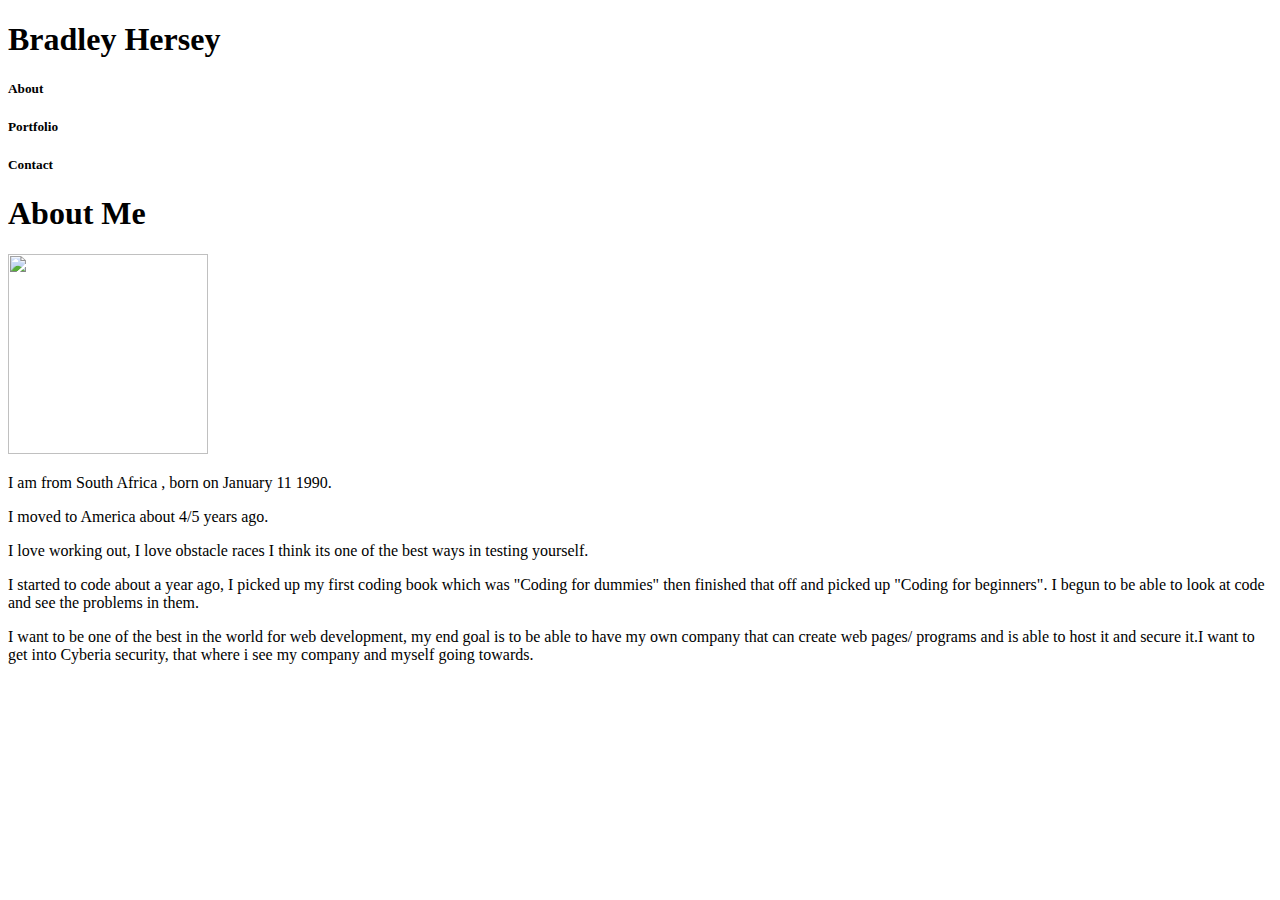
==== index.html @ 47a60a1f "Update1" ====
<!DOCTYPE html>
    <html lang = "en">
        <head>
        <meta charset = "UFT-8">
        <link rel = "stylesheet" type = "text/css" href = "style.css">
        <link rel="icon" href="https://i.pinimg.com/564x/fe/8a/da/fe8ada4506e556737c4413a614b13033--bh-logo-buddhas-hand.jpg">
            <title>Bradley Hersey</title>
            </head>
          <section>  
             <h1 class = "BDH">Bradley Hersey</h1>
                    <h5 id = "about">About</h5>
                    <h5 id = "portfolio">Portfolio</h5>
                    <h5 id = "contact">Contact</h5>
          </section>
        <body>
            <section>
                <h1 class = "aboutMe"><strong>About Me</strong></h1>
              <img class = "myPic" src="C:\Users\bradl\Desktop\code\Week-1-Homework\Basic-Portfolio1\assets\image\brad_hersey.jpg" height="200px" width="200px">
              <p id = "p1">I am from South Africa , born on January 11 1990. </p>
              <p id = "p2">I moved to America about 4/5 years ago.</p>
              <p id = "p3">I love working out, I love  obstacle races I think its one of the best ways in testing yourself.</p>
              <p id = "p4">I started to code about a year ago, I picked up my first coding book which was "Coding for dummies" then finished that off and picked up "Coding for beginners". I begun to be able to look at code and see the problems in them.</p>
              <p id = "p5">I want to be one of the best in the world for web development, my end goal is to be able to have my own company that can create web pages/ programs and is able to host it and secure it.I want to get into Cyberia security, that where i see my company and myself going towards. </p>
            </section>
        </body>
          


    </html>
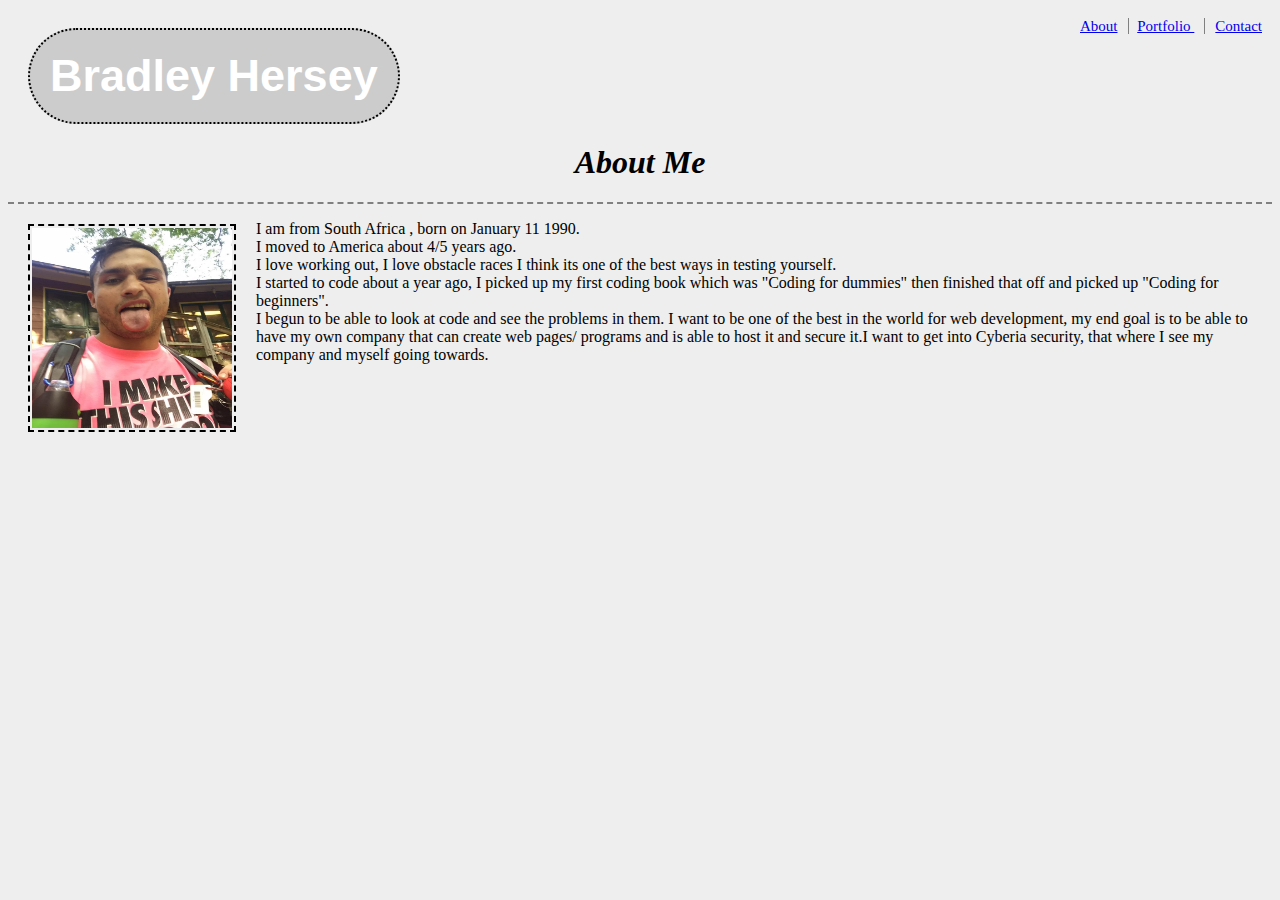
==== commit 435ffe8c: "Index 1.1" ====
--- a/index.html
+++ b/index.html
@@ -1,27 +1,30 @@
 <!DOCTYPE html>
-    <html lang = "en">
+    <html lang = "en-us">
         <head>
         <meta charset = "UFT-8">
-        <link rel = "stylesheet" type = "text/css" href = "style.css">
+        <link rel = "stylesheet" type = "text/css" href = "assets/css/style.css">
         <link rel="icon" href="https://i.pinimg.com/564x/fe/8a/da/fe8ada4506e556737c4413a614b13033--bh-logo-buddhas-hand.jpg">
             <title>Bradley Hersey</title>
             </head>
-          <section>  
+           <header>
              <h1 class = "BDH">Bradley Hersey</h1>
-                    <h5 id = "about">About</h5>
-                    <h5 id = "portfolio">Portfolio</h5>
-                    <h5 id = "contact">Contact</h5>
+                <section class = "links">
+                    <a href ="#" class = "about">About</a>
+                    <a href = "portfolio.html" class = "portfolio">Portfolio </a>
+                    <a href = "contact.html" class = "contact">Contact</a>
           </section>
+          </header>
+          <!--use float element-->
         <body>
-            <section>
+            
                 <h1 class = "aboutMe"><strong>About Me</strong></h1>
-              <img class = "myPic" src="C:\Users\bradl\Desktop\code\Week-1-Homework\Basic-Portfolio1\assets\image\brad_hersey.jpg" height="200px" width="200px">
-              <p id = "p1">I am from South Africa , born on January 11 1990. </p>
-              <p id = "p2">I moved to America about 4/5 years ago.</p>
-              <p id = "p3">I love working out, I love  obstacle races I think its one of the best ways in testing yourself.</p>
-              <p id = "p4">I started to code about a year ago, I picked up my first coding book which was "Coding for dummies" then finished that off and picked up "Coding for beginners". I begun to be able to look at code and see the problems in them.</p>
-              <p id = "p5">I want to be one of the best in the world for web development, my end goal is to be able to have my own company that can create web pages/ programs and is able to host it and secure it.I want to get into Cyberia security, that where i see my company and myself going towards. </p>
-            </section>
+            <div class ="p"> <img class = "myPic" src="assets\image\brad_hersey.jpg" height="200px" width="200px">
+              <p>I am from South Africa , born on January 11 1990.<br>I moved to America about 4/5 years ago.<br>
+              I love working out, I love  obstacle races I think its one of the best ways in testing yourself.<br>
+             I started to code about a year ago, I picked up my first coding book which was "Coding for dummies" then finished that off and picked up "Coding for beginners". <br>I begun to be able to look at code and see the problems in them.
+             I want to be one of the best in the world for web development, my end goal is to be able to have my own company that can create web pages/ programs and is able to host it and secure it.I want to get into Cyberia security, that where I see my company and myself going towards. </p>
+             </div>
+           
         </body>
           
 
--- a/assets/css/style.css
+++ b/assets/css/style.css
@@ -0,0 +1,64 @@
+
+.BDH{
+    font-size: 45px;
+    color:white;
+    float: left;
+    background-color:#cccccc;
+    border:dotted  black 2px;
+    border-radius: 50px;
+    margin: 20px;
+    padding: 20px;
+    font-family: -apple-system, BlinkMacSystemFont, 'Segoe UI', Roboto, Oxygen, Ubuntu, Cantarell, 'Open Sans', 'Helvetica Neue', sans-serif;
+}
+.links{
+    float:right;
+    margin: 10px;
+    font-family: Cambria, Cochin, Georgia, Times, 'Times New Roman', serif;
+    font-size: 15px;
+   
+
+}
+.about{
+    border-right: solid grey 1px;
+    padding-right: 10px;
+    margin-right: 5px;
+}
+
+.portfolio{
+    border-right:solid grey 1px;
+   padding-right: 10px;
+}
+
+.contact{
+    padding-left: 10px;
+}
+
+body{
+    
+    background-image: ("assets/image/45degreee_fabric.png");
+    background-color: #eeeeee;
+}
+
+.aboutMe{
+    clear:left;
+    position: static;
+   text-align: center;
+    top:100px;
+    left: 10px;
+    font-style: oblique;
+}
+.myPic{
+    float:left;
+  margin:20px;
+   border: dashed black 2px;
+   padding: 2px;
+}
+.p{
+    float: left;
+    border-top: dashed grey 2px;
+}
+
+
+
+    
+
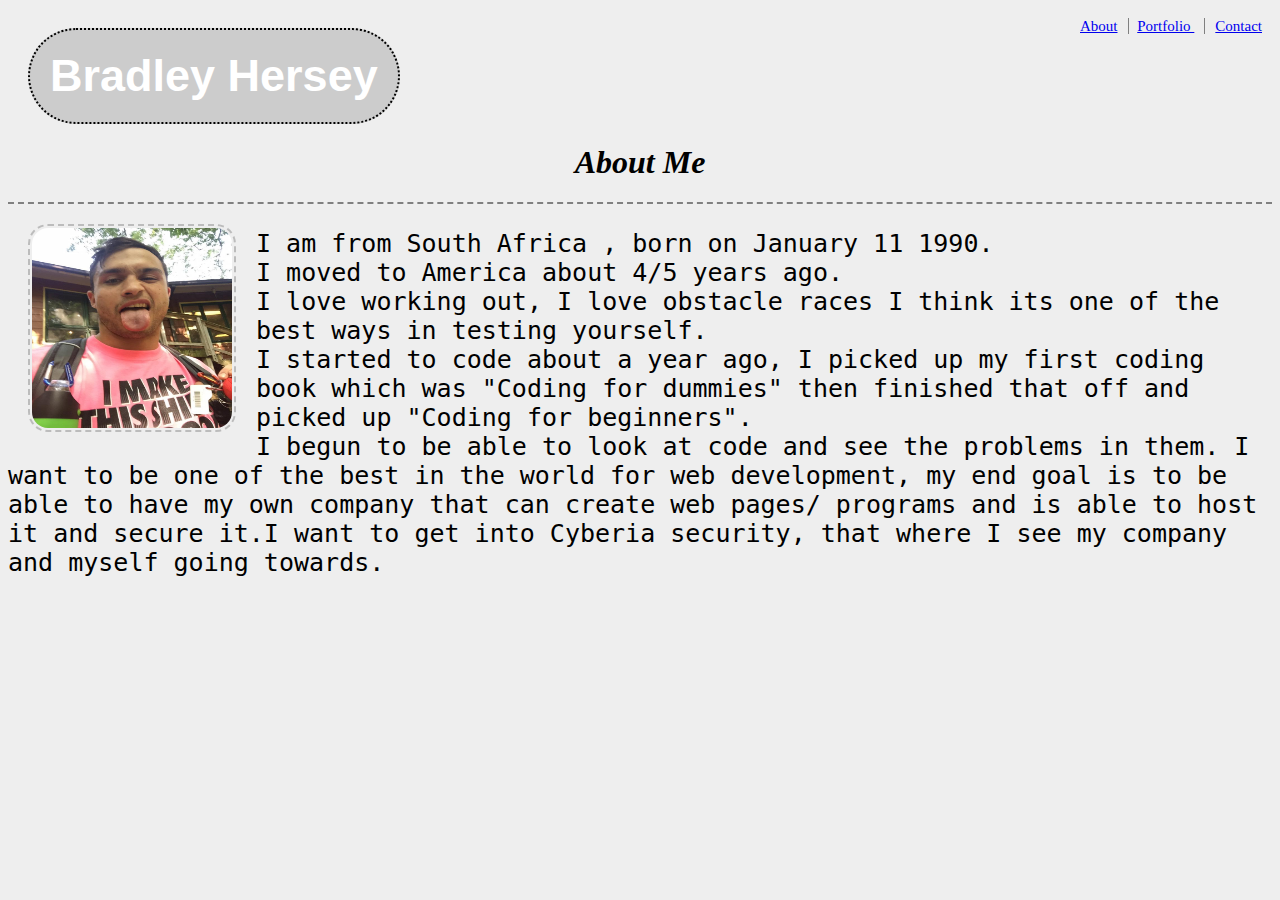
==== commit a75b7cdd: "Update contact" ====
--- a/index.html
+++ b/index.html
@@ -14,19 +14,16 @@
                     <a href = "contact.html" class = "contact">Contact</a>
           </section>
           </header>
-          <!--use float element-->
+        
         <body>
             
                 <h1 class = "aboutMe"><strong>About Me</strong></h1>
             <div class ="p"> <img class = "myPic" src="assets\image\brad_hersey.jpg" height="200px" width="200px">
-              <p>I am from South Africa , born on January 11 1990.<br>I moved to America about 4/5 years ago.<br>
+              <p class = "p1">I am from South Africa , born on January 11 1990.<br>I moved to America about 4/5 years ago.<br>
               I love working out, I love  obstacle races I think its one of the best ways in testing yourself.<br>
              I started to code about a year ago, I picked up my first coding book which was "Coding for dummies" then finished that off and picked up "Coding for beginners". <br>I begun to be able to look at code and see the problems in them.
              I want to be one of the best in the world for web development, my end goal is to be able to have my own company that can create web pages/ programs and is able to host it and secure it.I want to get into Cyberia security, that where I see my company and myself going towards. </p>
              </div>
-           
+             <!--footer-->
         </body>
-          
-
-
     </html>--- a/assets/css/style.css
+++ b/assets/css/style.css
@@ -9,6 +9,7 @@
     margin: 20px;
     padding: 20px;
     font-family: -apple-system, BlinkMacSystemFont, 'Segoe UI', Roboto, Oxygen, Ubuntu, Cantarell, 'Open Sans', 'Helvetica Neue', sans-serif;
+    
 }
 .links{
     float:right;
@@ -42,20 +43,62 @@
 .aboutMe{
     clear:left;
     position: static;
-   text-align: center;
+    text-align: center;
     top:100px;
     left: 10px;
     font-style: oblique;
 }
 .myPic{
-    float:left;
-  margin:20px;
-   border: dashed black 2px;
+   float:left;
+   margin:20px;
+   border: dashed rgba(90, 88, 88, 0.329) 2px;
    padding: 2px;
+   border-radius: 20px;
 }
 .p{
     float: left;
     border-top: dashed grey 2px;
+}
+.p1{
+    font-size: 25px;
+    font-family: monospace;
+}
+#message{
+    height: 200px;
+}
+.form{
+    float:left;
+    padding: 20px;
+    margin:10px;
+    border-top: dotted grey 5px;
+
+}
+.ct{
+    position: static;
+    text-align: center;
+    top:100px;
+    clear:left;
+    font-family: Verdana, Geneva;
+    color:gray;
+}
+.ctName{
+    font-size: 20px;
+    font-family: 'Segoe UI', Tahoma, Geneva, Verdana, sans-serif;
+}
+option{
+    font-size: 20px;
+    font-family: 'Segoe UI', Tahoma, Geneva, Verdana, sans-serif;
+}
+.ctMessage{
+    font-size: 20px;
+    font-family: 'Segoe UI', Tahoma, Geneva, Verdana, sans-serif;
+}
+.ps1{
+    font-size: 20px;
+    font-family: 'Segoe UI', Tahoma, Geneva, Verdana, sans-serif;
+}
+#sub:hover{
+    border-radius: 50px;
 }
 
 
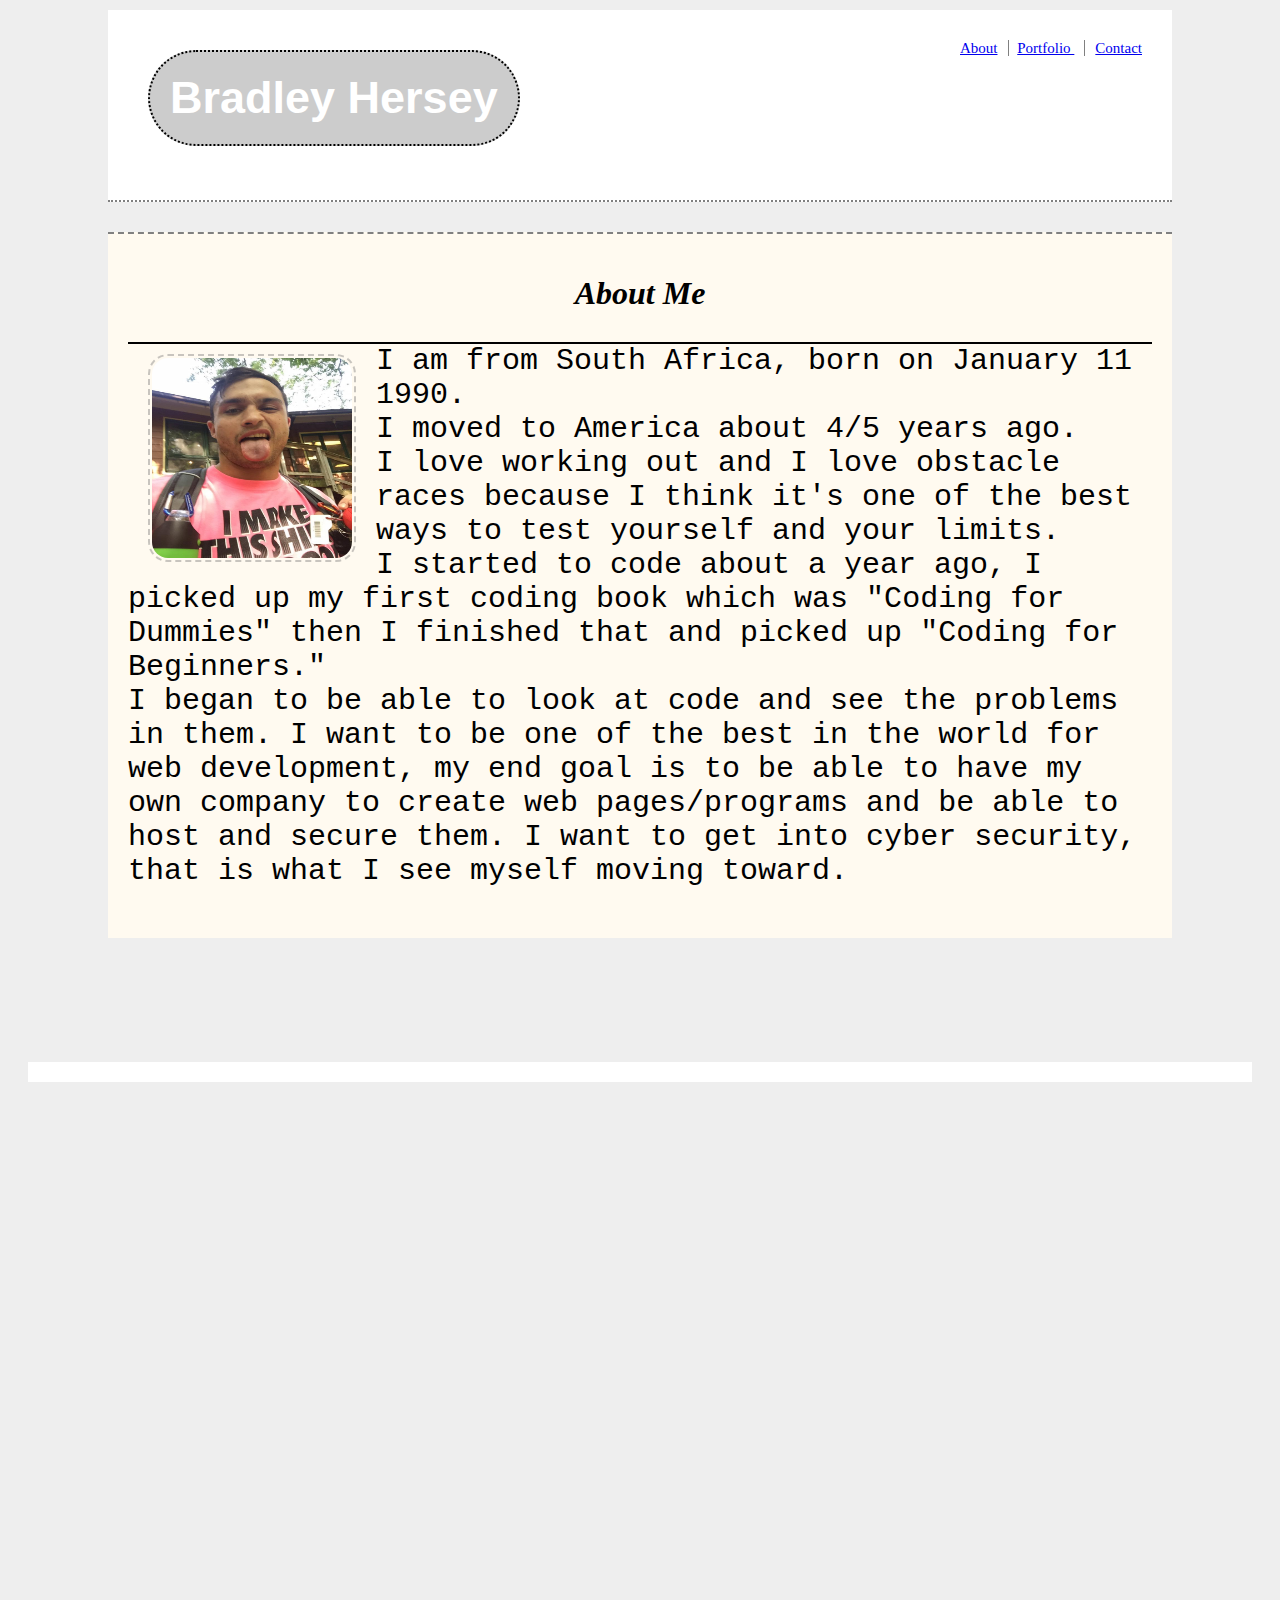
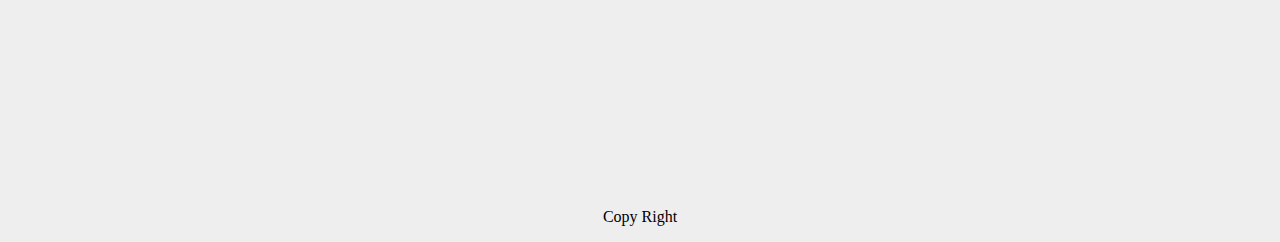
==== commit 609bad88: "test" ====
--- a/index.html
+++ b/index.html
@@ -4,26 +4,25 @@
         <meta charset = "UFT-8">
         <link rel = "stylesheet" type = "text/css" href = "assets/css/style.css">
         <link rel="icon" href="https://i.pinimg.com/564x/fe/8a/da/fe8ada4506e556737c4413a614b13033--bh-logo-buddhas-hand.jpg">
-            <title>Bradley Hersey</title>
+        <link rel="stylesheet" href="reset.css">
+        <title>Bradley Hersey</title>
             </head>
-           <header>
-             <h1 class = "BDH">Bradley Hersey</h1>
+        <body> 
+               <div class = "top" >  <h1 class = "BDH">Bradley Hersey</h1>
                 <section class = "links">
                     <a href ="#" class = "about">About</a>
                     <a href = "portfolio.html" class = "portfolio">Portfolio </a>
                     <a href = "contact.html" class = "contact">Contact</a>
-          </section>
-          </header>
-        
-        <body>
+          </section></div>
             
-                <h1 class = "aboutMe"><strong>About Me</strong></h1>
-            <div class ="p"> <img class = "myPic" src="assets\image\brad_hersey.jpg" height="200px" width="200px">
-              <p class = "p1">I am from South Africa , born on January 11 1990.<br>I moved to America about 4/5 years ago.<br>
-              I love working out, I love  obstacle races I think its one of the best ways in testing yourself.<br>
-             I started to code about a year ago, I picked up my first coding book which was "Coding for dummies" then finished that off and picked up "Coding for beginners". <br>I begun to be able to look at code and see the problems in them.
-             I want to be one of the best in the world for web development, my end goal is to be able to have my own company that can create web pages/ programs and is able to host it and secure it.I want to get into Cyberia security, that where I see my company and myself going towards. </p>
+               
+            <div class ="p">  <h1 class = "aboutMe"><strong>About Me</strong></h1><img class = "myPic" src="assets\image\brad_hersey.jpg" height="200px" width="200px">
+              <p class = "p1">I am from South Africa, born on January 11 1990.<br>I moved to America about 4/5 years ago.<br>
+              I love working out and I love obstacle races because I think it's one of the best ways to test yourself and your limits.<br>
+             I started to code about a year ago, I picked up my first coding book which was "Coding for Dummies" then I finished that and picked up "Coding for Beginners."<br>I began to be able to look at code and see the problems in them.
+             I want to be one of the best in the world for web development, my end goal is to be able to have my own company to create web pages/programs and be able to host and secure them. I want to get into cyber security, that is what I see myself moving toward. </p>
              </div>
              <!--footer-->
+             <footer>Copy Right</footer>
         </body>
     </html>--- a/assets/css/style.css
+++ b/assets/css/style.css
@@ -1,3 +1,4 @@
+
 
 .BDH{
     font-size: 45px;
@@ -10,6 +11,17 @@
     padding: 20px;
     font-family: -apple-system, BlinkMacSystemFont, 'Segoe UI', Roboto, Oxygen, Ubuntu, Cantarell, 'Open Sans', 'Helvetica Neue', sans-serif;
     
+}
+.top{
+    background-color:white;
+    height: 150px;
+    margin:10px 100px 10px 100px;
+    padding:20px;
+    border-bottom: dotted grey 2px;
+}
+.top::after{
+    
+    clear:both;
 }
 .links{
     float:right;
@@ -35,9 +47,9 @@
 }
 
 body{
-    
-    background-image: ("assets/image/45degreee_fabric.png");
-    background-color: #eeeeee;
+    background-image: image("assets/image/45degreee_fabric");
+   background-color: #eeeeee;
+   
 }
 
 .aboutMe{
@@ -54,14 +66,19 @@
    border: dashed rgba(90, 88, 88, 0.329) 2px;
    padding: 2px;
    border-radius: 20px;
+   
 }
 .p{
     float: left;
     border-top: dashed grey 2px;
+    margin:20px 100px 20px 100px;
+    padding: 20px;
+    background: floralwhite;
 }
 .p1{
-    font-size: 25px;
+    font-size: 30px;
     font-family: monospace;
+    border-top:solid black 2px;
 }
 #message{
     height: 200px;
@@ -69,8 +86,10 @@
 .form{
     float:left;
     padding: 20px;
-    margin:10px;
+    margin:20px 50px 20px 100px;
+    padding:20px;
     border-top: dotted grey 5px;
+    background: white;
 
 }
 .ct{
@@ -100,8 +119,59 @@
 #sub:hover{
     border-radius: 50px;
 }
+.pf1{
+    position: absolute;
+    left:10px;
+    float: left;
+    top: 250px;
+    margin: 20px;
+}
+.pf2{
+    position: absolute;
+    left:10px;
+    float: left;
+    top: 250px;
+    margin: 20px;
+    left: 200px;
+}
+.pf3{
+    position: absolute;
+    left:10px;
+    float: left;
+    top: 450px;
+    margin: 20px;
+    left: 10px;
+}
+.pf4{
+    position: absolute;
+    left:10px;
+    float: left;
+    top: 450px;
+    margin: 20px;
+    left: 200px;
+}
+.pf5{
+    position: absolute;
+    left:10px;
+    float: left;
+    top: 650px;
+    margin: 20px;
+    left:10px;
+}
+.ppf1{}
+.ppf2{}
+.ppf3{}
+.ppf4{}
+.ppf5{}
 
-
-
+footer{
+    background-color:white;
+    height: 20px;
+    position: relative;
+    text-align: center;
+    top: 850px;
+    right: 400;
+    margin: 1px 20px 1px 20px;
+}
     
 
